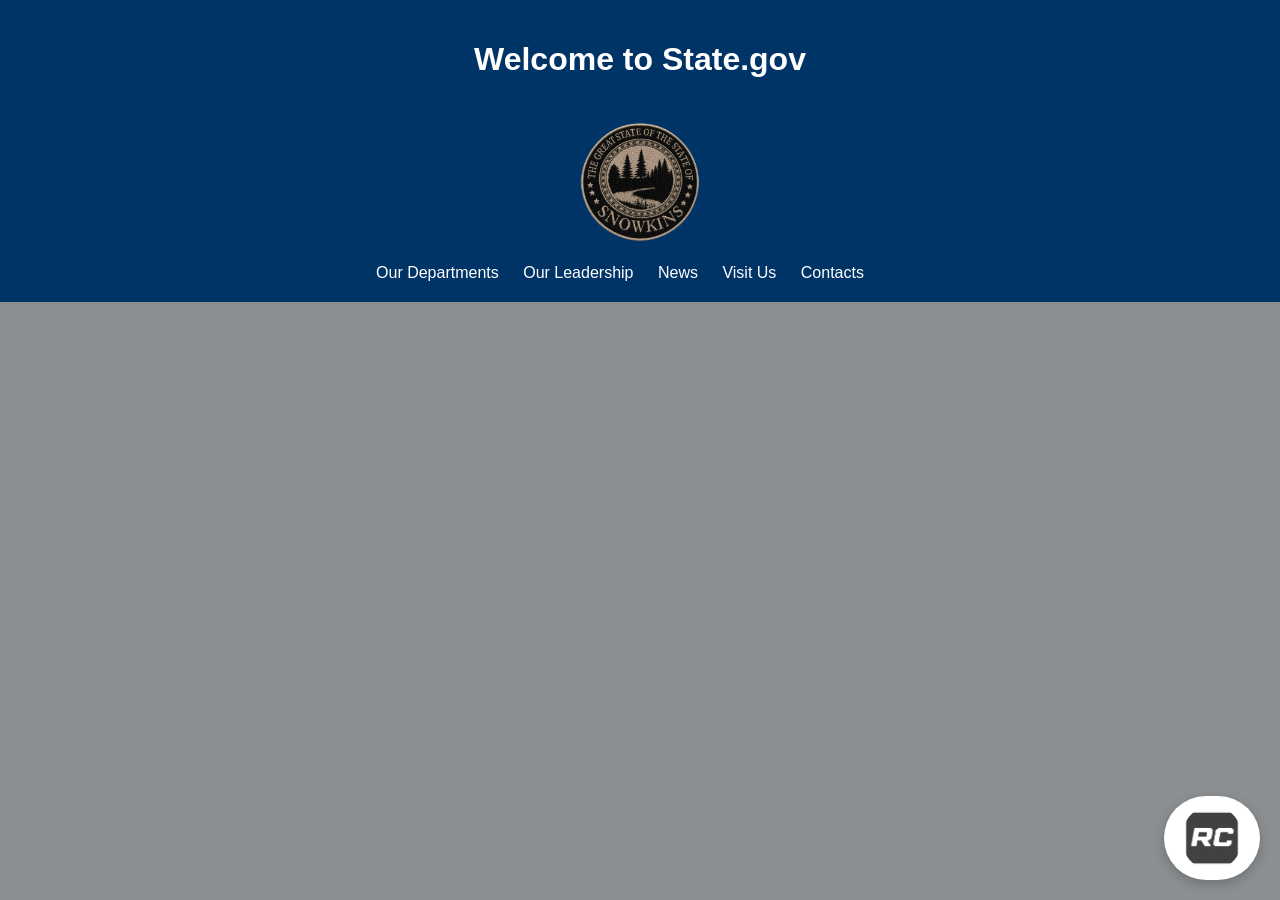
==== contacts.html @ 90bb9f72 "Updated repository" ====
<!DOCTYPE html>
<html lang="en">
<head>
    <meta charset="UTF-8">
    <meta name="viewport" content="width=device-width, initial-scale=1.0">
    <title>State.gov</title>
    <link rel="stylesheet" href="/styles/contacts.css">
    <favicon href="/images/ingame image/favicon.png" type="image/png">
</head>
<body>
    <header>
        <h1 id="welcome">Welcome to State.gov</h1>
        <img src="/images/patches/generated-image__2_-removebg-preview.png" alt="State.gov Logo"  id="logo"> 
        <ul>
            <li><a href="/departments.html">Our Departments</a></li>
            <li><a href="/leadership.html">Our Leadership</a></li>
            <li><a href="/news.html">News</a></li>
            <li><a href="/visit_us.html">Visit Us</a></li>
            <li><a href="/contacts.html">Contacts</a></li>
            <li><a href="/management.html"><img src="/images/patches/management.png" alt="Management Logo" id="management-logo"></a></li>            
        </ul>
    </header>
</body>
</html>
---- styles/contacts.css ----
body {
    font-family: Arial, sans-serif;
    margin: 0;
    padding: 0;
    background-color: #8b8f91;
    color: #333;

}

header {
    background-color: #003366;
    color: white;
    padding: 20px;
    text-align: center;
}
ul {
    list-style-type: none;
    margin: 0;
    padding: 0;
    overflow: hidden;

}

li {
    display: inline;
    margin-right: 20px;
}

a {
    color: white;
    text-decoration: none;
}

a:hover {
    text-decoration:underline;
}

#logo {
    width: 150px;
    height: auto;
    margin-top: 10px;
}

#management-logo {
  position: fixed;
  bottom: 20px;
  right: 20px;
  z-index: 1000;
  width: 60px;
  height: 60px;
  background-color: #ffffff;
  padding: 12px 18px;
  border: none;
  border-radius: 999px;
  cursor: pointer;
  box-shadow: 0 4px 12px rgba(0,0,0,0.2);
}
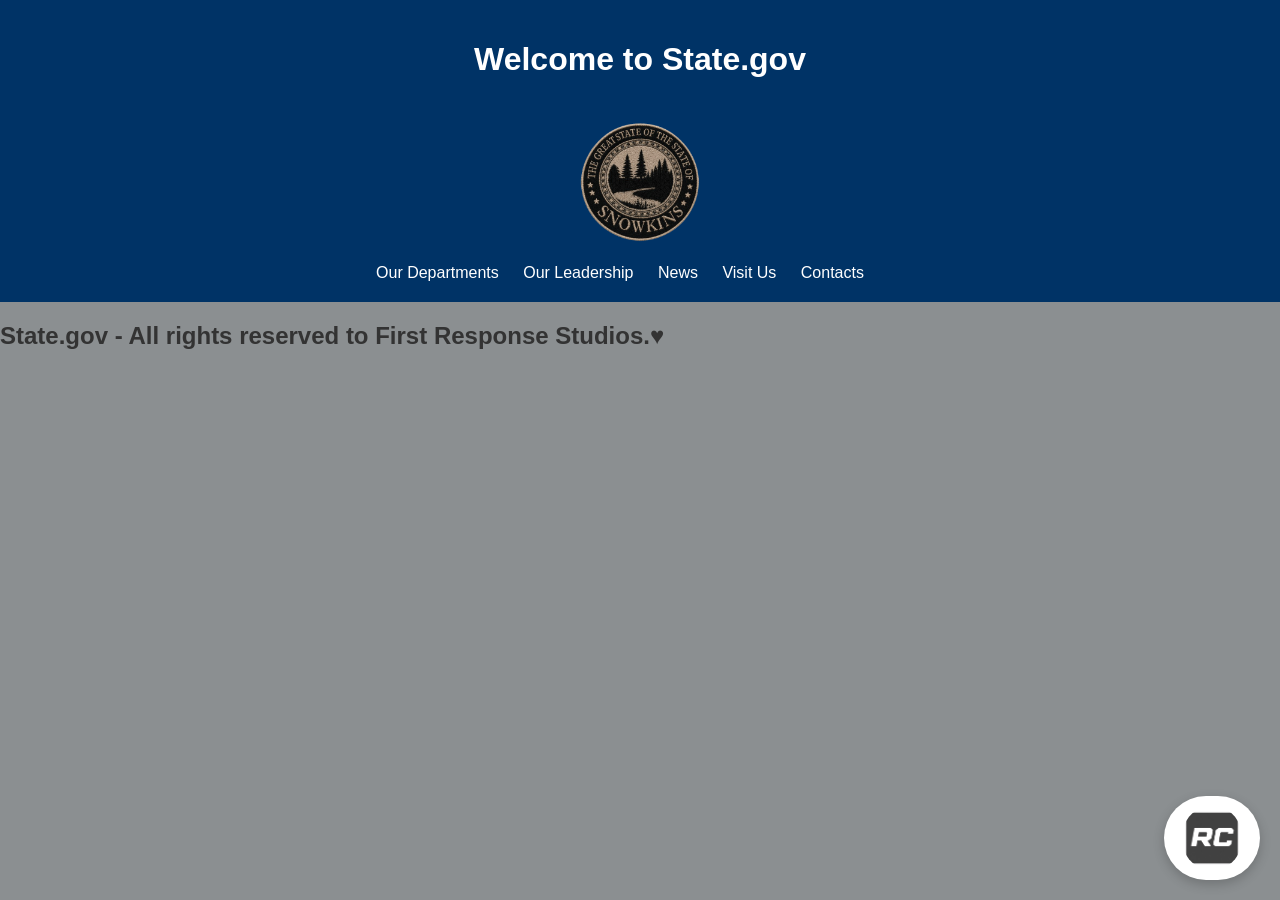
==== commit 228fd0c1: "Added Footer for copyright reasons" ====
--- a/contacts.html
+++ b/contacts.html
@@ -4,21 +4,24 @@
     <meta charset="UTF-8">
     <meta name="viewport" content="width=device-width, initial-scale=1.0">
     <title>State.gov</title>
-    <link rel="stylesheet" href="/styles/contacts.css">
-    <favicon href="/images/ingame image/favicon.png" type="image/png">
+    <link rel="stylesheet" href="./styles/contacts.css">
+    <favicon href="./images/ingameimage/favicon.png" type="image/png">
 </head>
 <body>
     <header>
         <h1 id="welcome">Welcome to State.gov</h1>
-        <img src="/images/patches/generated-image__2_-removebg-preview.png" alt="State.gov Logo"  id="logo"> 
+        <img src="./images/patches/generated-image__2_-removebg-preview.png" alt="State.gov Logo"  id="logo"> 
         <ul>
-            <li><a href="/departments.html">Our Departments</a></li>
-            <li><a href="/leadership.html">Our Leadership</a></li>
-            <li><a href="/news.html">News</a></li>
-            <li><a href="/visit_us.html">Visit Us</a></li>
-            <li><a href="/contacts.html">Contacts</a></li>
-            <li><a href="/management.html"><img src="/images/patches/management.png" alt="Management Logo" id="management-logo"></a></li>            
+            <li><a href="./departments.html">Our Departments</a></li>
+            <li><a href="./leadership.html">Our Leadership</a></li>
+            <li><a href="./news.html">News</a></li>
+            <li><a href="./visit_us.html">Visit Us</a></li>
+            <li><a href="./contacts.html">Contacts</a></li>
+            <li><a href="./management.html"><img src="./images/patches/management.png" alt="Management Logo" id="management-logo"></a></li>            
         </ul>
     </header>
+    <footer>
+        <h2 id="footer"><bold>State.gov - All rights reserved to First Response Studios.♥</bold></h2>
+    </footer>
 </body>
 </html>
